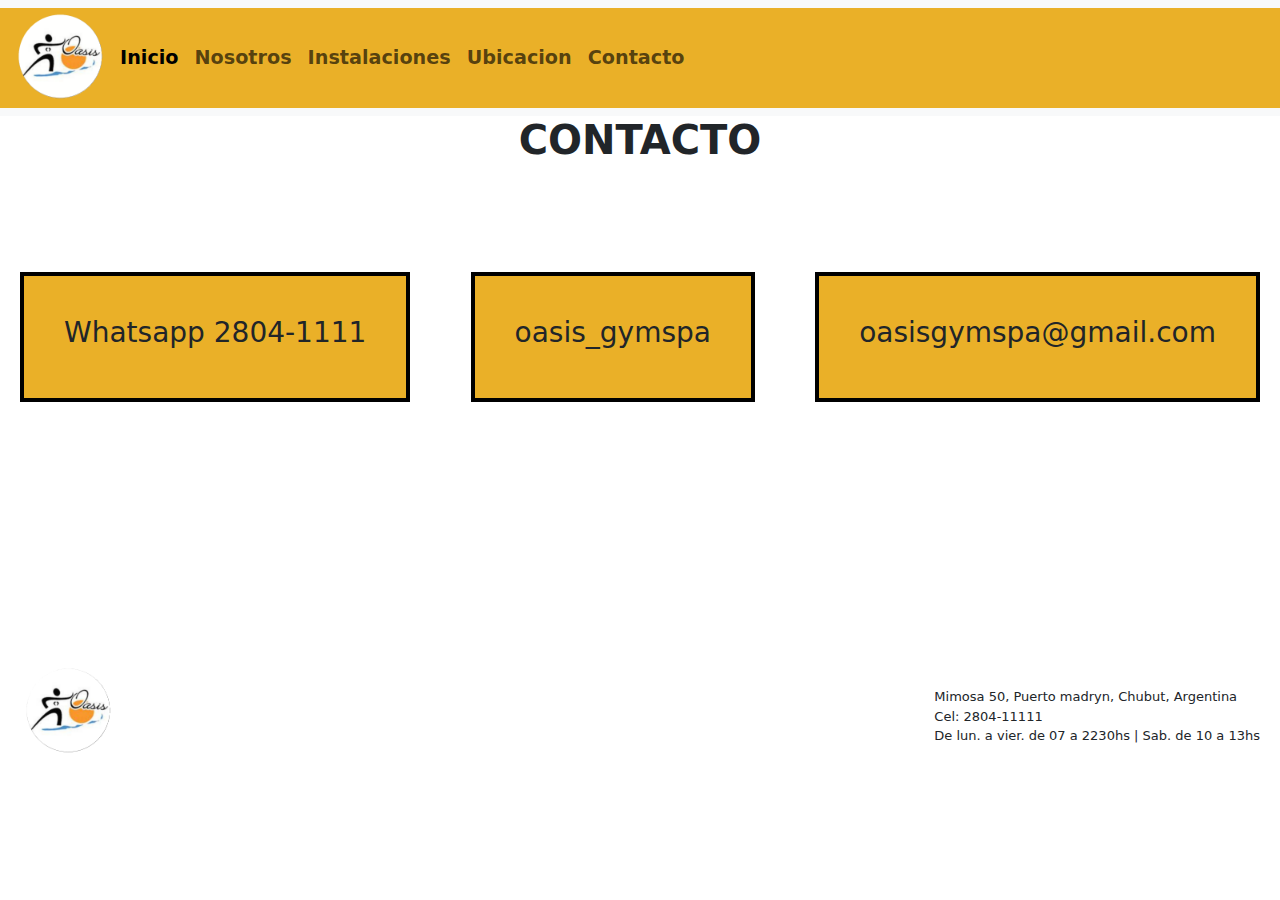
==== pages/contacto.html @ 8ba61565 "primer guardado" ====
<!DOCTYPE html>
<html lang="en">
<head>
  <meta charset="UTF-8">
  <meta name="viewport" content="width=device-width, initial-scale=1.0">
  <title>Document</title>
  
  <!-- bootstrap-->
  <link href="https://cdn.jsdelivr.net/npm/bootstrap@5.3.3/dist/css/bootstrap.min.css" rel="stylesheet" integrity="sha384-QWTKZyjpPEjISv5WaRU9OFeRpok6YctnYmDr5pNlyT2bRjXh0JMhjY6hW+ALEwIH" crossorigin="anonymous">
  <!-- css -->
  <link rel="stylesheet" href="../style.css">

</head>

<body>
  <header conteiner>

    <nav class="navbar navbar-expand-lg bg-body-tertiary">
        <div class="container-fluid">
         <section id="logosuperior">
          <img src="../multimedia/logo.png">
         </section>
          <button class="navbar-toggler" type="button" data-bs-toggle="collapse" data-bs-target="#navbarNav" aria-controls="navbarNav" aria-expanded="false" aria-label="Toggle navigation">
            <span class="navbar-toggler-icon"></span>
          </button>
          <div class="collapse navbar-collapse" id="navbarNav">
            <ul class="navbar-nav">
              <li class="nav-item">

                <a class="nav-link active" aria-current="page" href="../index.html">Inicio</a>
              </li>
              <li class="nav-item">
                <a class="nav-link" href="../pages/nosotros.html">Nosotros</a>
              </li>
              <li class="nav-item">
                <a class="nav-link" href="../pages/instalaciones.html">Instalaciones</a>
              </li>
              <li class="nav-item">
                <a class="nav-link" href="../pages/ubicacion.html">Ubicacion</a>
              </li>
              <li class="nav-item">
                <a class="nav-link" href="../pages/contacto.html">Contacto</a>
              </li>
            </ul>
          </div>
        </div>
      </nav>



  </header>


  <!--ACA VA EL TITULO  -->
  <H1>CONTACTO</H1>

  <!-- ACA VA LOS DATOS DE CONTACTO CON EL SIMBOLO QUE CORRESPONDE  -->


  <section id="contacto-conteiner"> 
    <section class="whatsapp"> 
     <h3>Whatsapp 2804-1111</h3>
    </section>
 
    <section class="instagram">
     <h3> <a href="https://www.instagram.com/oasis_gymspa?utm_source=ig_web_button_share_sheet&igsh=ZDNlZDc0MzIxNw=="></a> oasis_gymspa</H3>
    </section>

    <section class="email">
     <h3> oasisgymspa@gmail.com</h3>
    </section>
  </section>

  <!-- ACA VA EL LOGO Y LOS DATOS DE DIRECCION, TELEFONO Y HORARIOS -->
  <footer>
    <section id="logo">
     <img src="../multimedia/logo.png" alt="imagen del logo">
    </section>

    <section id="informacion">
      <p> Mimosa 50, Puerto madryn, Chubut, Argentina <br> Cel: 2804-11111 <br> De lun. a vier. de 07 a 2230hs | Sab. de 10 a 13hs</p>
    </section>
 </footer>

  




    <!--bootstrap-->
    <script src="https://cdn.jsdelivr.net/npm/bootstrap@5.3.3/dist/js/bootstrap.bundle.min.js" integrity="sha384-YvpcrYf0tY3lHB60NNkmXc5s9fDVZLESaAA55NDzOxhy9GkcIdslK1eN7N6jIeHz" crossorigin="anonymous"></script>
    
</body>
</html>
---- style.css ----
/* reseteo de margenes  */
*{ 
    margin: 0;
    padding: 0;
}


/* Header */

.container-fluid {
    background-color: #eab028;
    display: flex;
    flex-wrap: wrap;
}

.navbar-nav {font-size: larger;
    font-weight:bold;  
}

header #logosuperior img {max-height: 100px;}
  

    
/* body */

main {
    padding: 20px;
}
     
h1 { text-align: center;
font-weight: 800;}
h2 { text-align: center;}
h3 {text-decoration: none;}



#portada-conteiner {
display: grid;
grid-template-columns: 1fr;
grid-template-rows: auto auto;
gap: 20px;
}


.foto1 {width: 100%;
height: auto;}
.foto2 {width: 100%;
height: auto;}
.foto3 {width: 100%;
height: auto;}

.inferiorbody {
    display: grid;
    grid-template-columns: 1fr 1fr;
    gap: 20px;

    width: 100%;
    height: auto;

}


main section p { 
    text-align: center;
    font-weight: 500;
    font-size: x-large;
}

/* Nosotros  */

#nosotros-conteiner {background-color: black;}
.nosotros-titulo {color: #eab028;}

.casa { 
    width: 100%;
}

.historia {
    text-align: justify;
    font-weight: 500;
    font-size: x-large;
    padding: 20px;
    color: #eab028;

}

/* Carousel */

.carousel {margin: 20px auto;
max-width: 80%;       
}

.carousel-inner img {
    max-height: 400px;
    object-fit: cover;
}


/* Ubicacion */

#ubicacion-conteiner {
    display:flex;
    flex-direction: column;
    background-color: black;
}

.mapa {display: flex;
justify-content: center; }

.ubicacion p {text-align: center;
color: #eab028;
}

.titulo-ubicacion { color:#eab028 ;}


/* Contacto */

#contacto-conteiner {
    display: flex;
    flex-flow: row wrap;
    justify-content: space-between;
    padding-bottom: 240px;
    padding-left: 20px;
    padding-right: 20px;
    padding-top: 100px;
  

}

.whatsapp {
 padding: 40px;
 background-color:#eab028;
 border: 4px black solid;
}


.instagram{
    padding: 40px;
    background-color: #eab028;
    border: 4px black solid;
}

.email {
    padding: 40px;
    background-color: #eab028;
    border: 4px black solid;
}

/* PIE DE PAGINAA */

footer {
display: flex;
justify-content: space-between;
align-items: flex-end;
padding: 20px;

}

footer #informacion {font-size: small;}

footer #logo img { max-height: 100px}
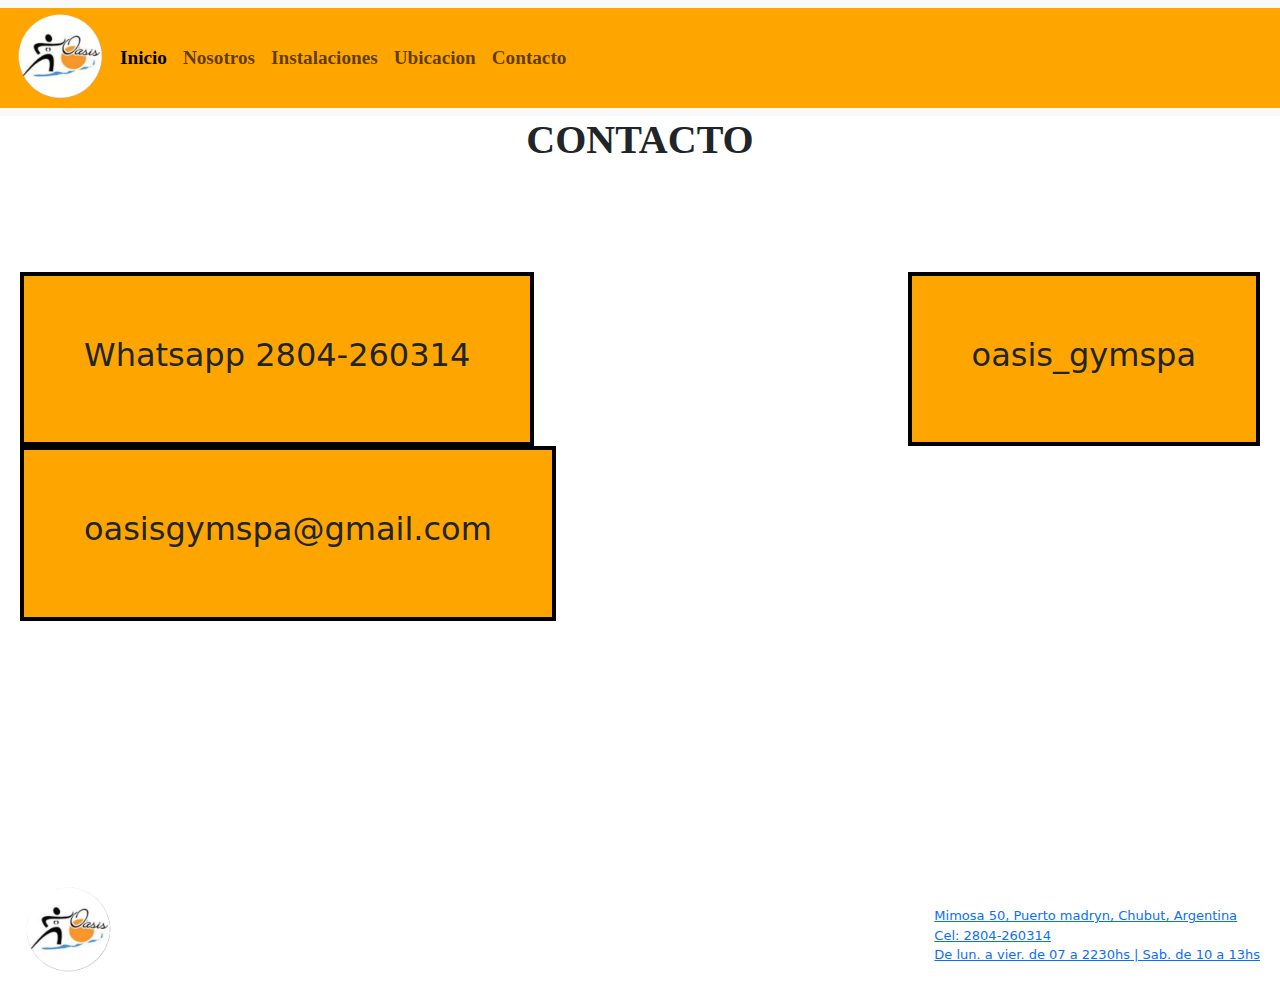
==== commit d4dd39e4: "3er entrega casi terminado" ====
--- a/pages/contacto.html
+++ b/pages/contacto.html
@@ -8,7 +8,7 @@
   <!-- bootstrap-->
   <link href="https://cdn.jsdelivr.net/npm/bootstrap@5.3.3/dist/css/bootstrap.min.css" rel="stylesheet" integrity="sha384-QWTKZyjpPEjISv5WaRU9OFeRpok6YctnYmDr5pNlyT2bRjXh0JMhjY6hW+ALEwIH" crossorigin="anonymous">
   <!-- css -->
-  <link rel="stylesheet" href="../style.css">
+  <link rel="stylesheet" href="../CSS/styles.css">
 
 </head>
 
@@ -18,6 +18,7 @@
     <nav class="navbar navbar-expand-lg bg-body-tertiary">
         <div class="container-fluid">
          <section id="logosuperior">
+          <a href="../index.html">
           <img src="../multimedia/logo.png">
          </section>
           <button class="navbar-toggler" type="button" data-bs-toggle="collapse" data-bs-target="#navbarNav" aria-controls="navbarNav" aria-expanded="false" aria-label="Toggle navigation">
@@ -56,31 +57,34 @@
 
   <!-- ACA VA LOS DATOS DE CONTACTO CON EL SIMBOLO QUE CORRESPONDE  -->
 
-
   <section id="contacto-conteiner"> 
     <section class="whatsapp"> 
-     <h3>Whatsapp 2804-1111</h3>
+     <h2>Whatsapp 2804-260314</h2>
     </section>
  
     <section class="instagram">
-     <h3> <a href="https://www.instagram.com/oasis_gymspa?utm_source=ig_web_button_share_sheet&igsh=ZDNlZDc0MzIxNw=="></a> oasis_gymspa</H3>
+     <h2> <a href="https://www.instagram.com/oasis_gymspa?utm_source=ig_web_button_share_sheet&igsh=ZDNlZDc0MzIxNw=="></a> oasis_gymspa</h2>
     </section>
 
     <section class="email">
-     <h3> oasisgymspa@gmail.com</h3>
+     <h2> oasisgymspa@gmail.com</h2>
     </section>
+    
   </section>
 
   <!-- ACA VA EL LOGO Y LOS DATOS DE DIRECCION, TELEFONO Y HORARIOS -->
   <footer>
-    <section id="logo">
-     <img src="../multimedia/logo.png" alt="imagen del logo">
+    <section class="footer-conteiner">
+      <section id="logo">
+        <a href="../index.html">
+        <img src="../multimedia/logo.png" alt="imagen del logo">
+      </section>
+  
+      <section id="informacion"> 
+       <P> Mimosa 50, Puerto madryn, Chubut, Argentina <br> Cel: 2804-260314 <br> De lun. a vier. de 07 a 2230hs | Sab. de 10 a 13hs</P>
+      </section>
     </section>
-
-    <section id="informacion">
-      <p> Mimosa 50, Puerto madryn, Chubut, Argentina <br> Cel: 2804-11111 <br> De lun. a vier. de 07 a 2230hs | Sab. de 10 a 13hs</p>
-    </section>
- </footer>
+  </footer>
 
   
 
--- a/CSS/styles.css
+++ b/CSS/styles.css
@@ -0,0 +1,184 @@
+.box {
+  width: 200px;
+  height: 100px;
+  border: 1px solid black;
+  border-radius: 5px;
+}
+
+/* reseteo de margenes  */
+* {
+  margin: 0;
+  padding: 0;
+}
+
+/* Estilo del HEADER */
+.container-fluid {
+  background-color: orange;
+  display: flex;
+  flex-wrap: wrap;
+}
+
+.navbar-nav {
+  font-size: larger;
+  font-weight: bold;
+  font-family: "Cambria, Cochin, Georgia, Times, 'Times New Roman', serif;";
+}
+
+header #logosuperior img {
+  max-height: 100px;
+}
+
+/* Estilo main */
+main {
+  padding: 20px;
+}
+
+h1 {
+  text-align: center;
+  font-weight: 800;
+  font-family: "Gill Sans', 'Gill Sans MT', Calibri, 'Trebuchet MS', sans-serif";
+}
+
+#portada-conteiner {
+  display: grid;
+  grid-template-columns: 1fr;
+  grid-template-rows: auto auto;
+  gap: 20px;
+}
+
+.foto1 {
+  width: 100%;
+  height: auto;
+}
+
+.foto2 {
+  width: 100%;
+  height: auto;
+}
+
+.foto3 {
+  width: 100%;
+  height: auto;
+}
+
+.inferiorbody {
+  display: grid;
+  grid-template-columns: 1fr 1fr;
+  gap: 20px;
+  width: 100%;
+  height: auto;
+}
+
+main section p {
+  text-align: center;
+  font-weight: 500;
+  font-size: x-large;
+  font-family: "nunito";
+}
+
+/* NOSOTROS */
+#nosotros-conteiner {
+  background-color: black;
+}
+
+.nosotros-titulo {
+  color: orange;
+}
+
+.casa {
+  width: 100%;
+}
+
+.historia {
+  text-align: justify;
+  font-weight: 500;
+  font-size: x-large;
+  padding: 20px;
+  color: orange;
+}
+
+/* Estilo de Carousel */
+.carousel {
+  margin: 20px auto;
+  max-width: 80%;
+}
+
+.carousel-inner img {
+  max-height: 400px 200px;
+  object-fit: cover;
+}
+
+/* Estilo de ubicacion */
+#ubicacion-conteiner {
+  display: flex;
+  flex-direction: column;
+  background-color: black;
+}
+
+.mapa {
+  display: flex;
+  justify-content: center;
+}
+
+.ubicacion p {
+  text-align: center;
+  color: #eab028;
+}
+
+.titulo-ubicacion {
+  color: orange;
+}
+
+/* Contacto */
+.box {
+  width: 200px;
+  height: 100px;
+  border: 1px solid black;
+  border-radius: 5px;
+}
+
+#contacto-conteiner {
+  display: flex;
+  flex-flow: row wrap;
+  justify-content: space-between;
+  padding-bottom: 240px;
+  padding-left: 20px;
+  padding-right: 20px;
+  padding-top: 100px;
+}
+
+.whatsapp {
+  padding: 60px;
+  background-color: orange;
+  border: 4px black solid;
+}
+
+.instagram {
+  padding: 60px;
+  background-color: orange;
+  border: 4px black solid;
+}
+
+.email {
+  padding: 60px;
+  background-color: orange;
+  border: 4px black solid;
+}
+
+/* PIE DE PAGINAA */
+.footer-conteiner {
+  display: flex;
+  justify-content: space-between;
+  align-items: flex-end;
+  padding: 20px;
+}
+
+footer #informacion {
+  font-size: small;
+}
+
+footer #logo img {
+  max-height: 100px;
+}
+
+/*# sourceMappingURL=styles.css.map */
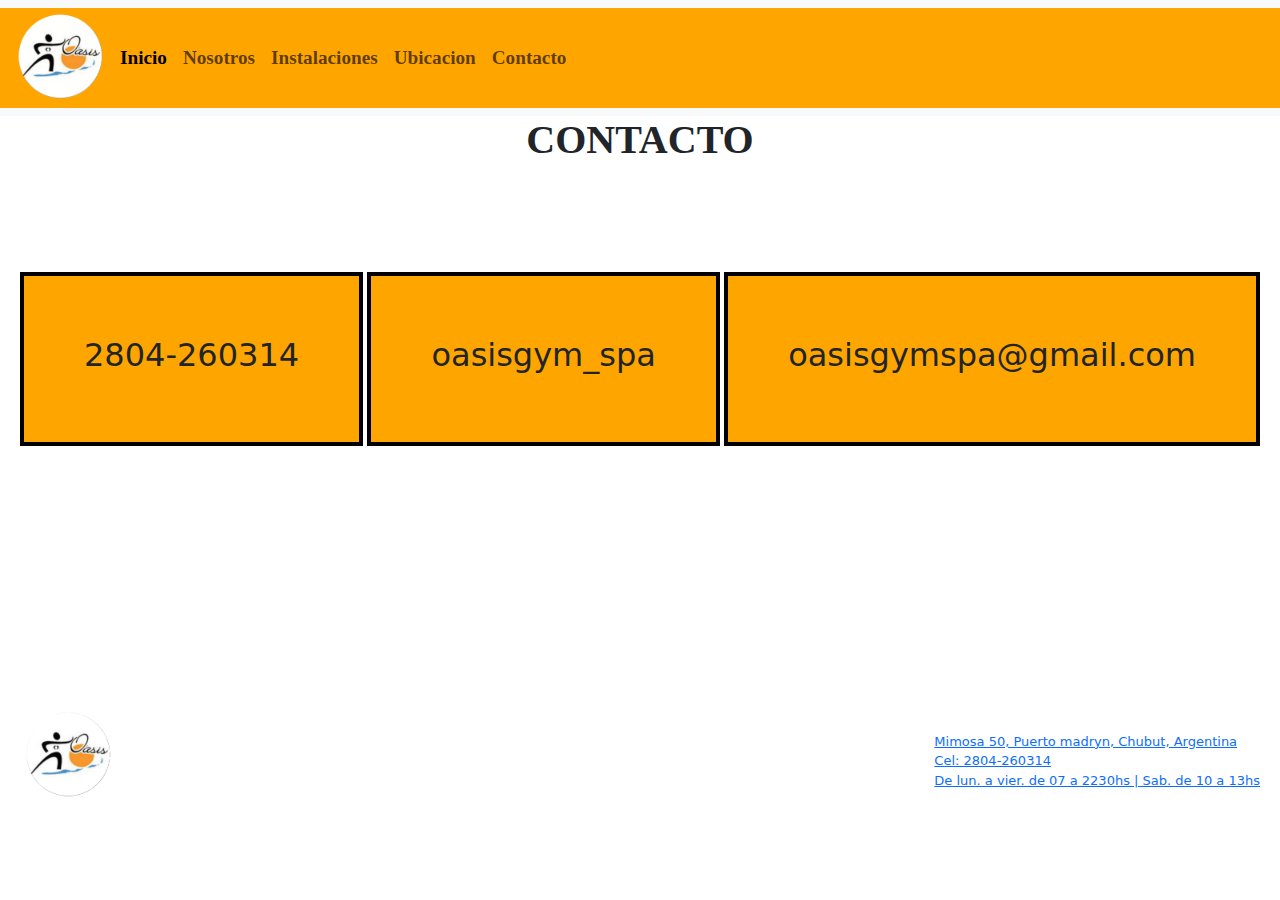
==== commit 7f8ecdf7: "3er entrega terminada" ====
--- a/pages/contacto.html
+++ b/pages/contacto.html
@@ -59,11 +59,11 @@
 
   <section id="contacto-conteiner"> 
     <section class="whatsapp"> 
-     <h2>Whatsapp 2804-260314</h2>
+     <h2> 2804-260314</h2>
     </section>
  
     <section class="instagram">
-     <h2> <a href="https://www.instagram.com/oasis_gymspa?utm_source=ig_web_button_share_sheet&igsh=ZDNlZDc0MzIxNw=="></a> oasis_gymspa</h2>
+     <h2> oasisgym_spa</h2>
     </section>
 
     <section class="email">
--- a/CSS/styles.css
+++ b/CSS/styles.css
@@ -1,8 +1,8 @@
-.box {
-  width: 200px;
-  height: 100px;
-  border: 1px solid black;
-  border-radius: 5px;
+.box, .email, .instagram, .whatsapp {
+  padding: 60px;
+  background-color: orange;
+  border: 4px black solid;
+  cursor: pointer;
 }
 
 /* reseteo de margenes  */
@@ -129,12 +129,12 @@
   color: orange;
 }
 
-/* Contacto */
-.box {
-  width: 200px;
-  height: 100px;
-  border: 1px solid black;
-  border-radius: 5px;
+/* Estilo de Contacto */
+.box, .email, .instagram, .whatsapp {
+  padding: 60px;
+  background-color: orange;
+  border: 4px black solid;
+  cursor: pointer;
 }
 
 #contacto-conteiner {
@@ -147,22 +147,19 @@
   padding-top: 100px;
 }
 
-.whatsapp {
-  padding: 60px;
-  background-color: orange;
-  border: 4px black solid;
+.whatsapp:hover {
+  background-color: black;
+  color: orange;
 }
 
-.instagram {
-  padding: 60px;
-  background-color: orange;
-  border: 4px black solid;
+.instagram:hover {
+  background-color: black;
+  color: orange;
 }
 
-.email {
-  padding: 60px;
-  background-color: orange;
-  border: 4px black solid;
+.email:hover {
+  background-color: black;
+  color: orange;
 }
 
 /* PIE DE PAGINAA */
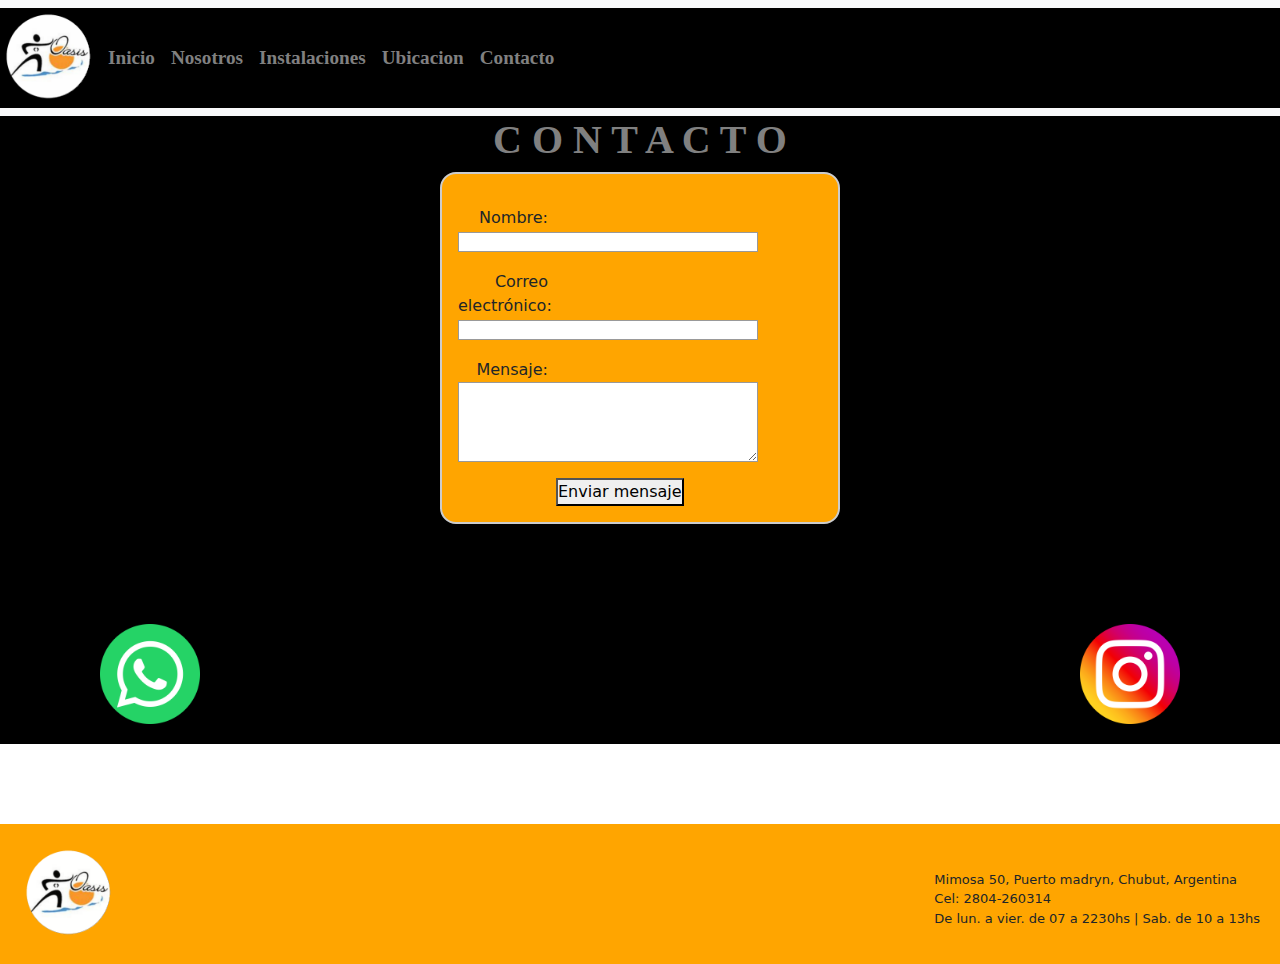
==== commit 513d5fde: "proyecto en fase final" ====
--- a/pages/contacto.html
+++ b/pages/contacto.html
@@ -13,13 +13,13 @@
 </head>
 
 <body>
-  <header conteiner>
+  <header>
+   <section class="header-conteiner">
 
     <nav class="navbar navbar-expand-lg bg-body-tertiary">
         <div class="container-fluid">
          <section id="logosuperior">
-          <a href="../index.html">
-          <img src="../multimedia/logo.png">
+          <a href="../index.html"> <img src="../multimedia/logo.png" alt="imagen del logo"> </a>
          </section>
           <button class="navbar-toggler" type="button" data-bs-toggle="collapse" data-bs-target="#navbarNav" aria-controls="navbarNav" aria-expanded="false" aria-label="Toggle navigation">
             <span class="navbar-toggler-icon"></span>
@@ -27,8 +27,7 @@
           <div class="collapse navbar-collapse" id="navbarNav">
             <ul class="navbar-nav">
               <li class="nav-item">
-
-                <a class="nav-link active" aria-current="page" href="../index.html">Inicio</a>
+                <a class="nav-link" aria-current="page" href="../index.html">Inicio</a>
               </li>
               <li class="nav-item">
                 <a class="nav-link" href="../pages/nosotros.html">Nosotros</a>
@@ -47,37 +46,52 @@
         </div>
       </nav>
 
-
+   </section>
 
   </header>
 
 
-  <!--ACA VA EL TITULO  -->
-  <H1>CONTACTO</H1>
+ <!--ACA VA EL TITULO  -->
 
-  <!-- ACA VA LOS DATOS DE CONTACTO CON EL SIMBOLO QUE CORRESPONDE  -->
+  <section id="contacto-conteiner">
+    <H1>C O N T A C T O</H1>
 
-  <section id="contacto-conteiner"> 
-    <section class="whatsapp"> 
-     <h2> 2804-260314</h2>
-    </section>
+   <!-- ACA VA LOS DATOS DE CONTACTO CON EL SIMBOLO QUE CORRESPONDE  -->
  
-    <section class="instagram">
-     <h2> oasisgym_spa</h2>
+    <form action="form.php" method="post">
+      <ul>
+        <li>
+         <label for="name">Nombre:</label>
+         <input type="text" id="name" name="user_name" />
+        </li>
+        <li>
+         <label for="mail">Correo electrónico:</label>
+         <input type="email" id="mail" name="user_mail" />
+        </li>
+        <li>
+         <label for="msg">Mensaje:</label>
+         <textarea id="msg" name="user_message"></textarea>
+        </li>
+      </ul>
+        <li class="button">
+         <button type="submit">Enviar mensaje</button>
+        </li>
+    </form>
+  
+    <section class="redes">
+
+     <a href="https://wa.link/imkgxm"> <img src="../multimedia/whatsapp.png" alt="icono de whatsapp" class="whatsapp"></a>
+     <a href="https://www.instagram.com/oasis_gymspa/"> <img src="../multimedia/instagram.png" alt="icono de instagram" class="instagram"></a>
+
     </section>
 
-    <section class="email">
-     <h2> oasisgymspa@gmail.com</h2>
-    </section>
-    
   </section>
-
+ 
   <!-- ACA VA EL LOGO Y LOS DATOS DE DIRECCION, TELEFONO Y HORARIOS -->
   <footer>
     <section class="footer-conteiner">
       <section id="logo">
-        <a href="../index.html">
-        <img src="../multimedia/logo.png" alt="imagen del logo">
+        <a href="../index.html"> <img src="../multimedia/logo.png" alt="imagen del logo"> </a>
       </section>
   
       <section id="informacion"> 
--- a/CSS/styles.css
+++ b/CSS/styles.css
@@ -1,8 +1,7 @@
-.box, .email, .instagram, .whatsapp {
-  padding: 60px;
-  background-color: orange;
-  border: 4px black solid;
+.box, .instagram, .whatsapp {
   cursor: pointer;
+  margin: 0 auto;
+  width: 100px;
 }
 
 /* reseteo de margenes  */
@@ -13,9 +12,11 @@
 
 /* Estilo del HEADER */
 .container-fluid {
-  background-color: orange;
+  background-color: black;
   display: flex;
   flex-wrap: wrap;
+  padding: 0;
+  margin: 0;
 }
 
 .navbar-nav {
@@ -24,19 +25,37 @@
   font-family: "Cambria, Cochin, Georgia, Times, 'Times New Roman', serif;";
 }
 
-header #logosuperior img {
+.nav-link {
+  color: #808080;
+}
+
+.nav-link:hover {
+  color: orange;
+}
+
+.header-conteiner #logosuperior img {
   max-height: 100px;
+}
+
+.navbar-toggler-icon {
+  color: gray;
+}
+
+.navbar-toggler {
+  color: orange;
 }
 
 /* Estilo main */
 main {
   padding: 20px;
+  background-color: black;
 }
 
 h1 {
   text-align: center;
   font-weight: 800;
   font-family: "Gill Sans', 'Gill Sans MT', Calibri, 'Trebuchet MS', sans-serif";
+  color: grey;
 }
 
 #portada-conteiner {
@@ -74,6 +93,7 @@
   font-weight: 500;
   font-size: x-large;
   font-family: "nunito";
+  color: grey;
 }
 
 /* NOSOTROS */
@@ -97,6 +117,10 @@
   color: orange;
 }
 
+#instalaciones-conteiner {
+  background-color: black;
+}
+
 /* Estilo de Carousel */
 .carousel {
   margin: 20px auto;
@@ -130,44 +154,85 @@
 }
 
 /* Estilo de Contacto */
-.box, .email, .instagram, .whatsapp {
-  padding: 60px;
+.box, .instagram, .whatsapp {
+  cursor: pointer;
+  margin: 0 auto;
+  width: 100px;
+}
+
+#contacto-conteiner {
+  background-color: black;
+}
+
+form {
+  margin: 0 auto;
+  width: 400px;
+  padding: 1em;
+  border: 2px solid #ccc;
+  border-radius: 1em;
   background-color: orange;
-  border: 4px black solid;
-  cursor: pointer;
-}
-
-#contacto-conteiner {
-  display: flex;
-  flex-flow: row wrap;
+}
+
+ul {
+  list-style: none;
+  padding: 0;
+  margin: 0;
+}
+
+form li {
+  margin-top: 1em;
+}
+
+label {
+  display: inline-block;
+  width: 90px;
+  text-align: right;
+}
+
+input,
+textarea {
+  font: 1em sans-serif;
+  width: 300px;
+  box-sizing: border-box;
+  border: 1px solid #999;
+}
+
+input:focus,
+textarea:focus {
+  border-color: #000;
+}
+
+textarea {
+  vertical-align: top;
+  height: 5em;
+}
+
+.button {
+  padding-left: 90px;
+  margin-left: 0.5em;
+  list-style: none;
+}
+
+.redes {
+  margin: 5pc;
+  display: flex;
   justify-content: space-between;
-  padding-bottom: 240px;
-  padding-left: 20px;
-  padding-right: 20px;
-  padding-top: 100px;
-}
-
-.whatsapp:hover {
-  background-color: black;
-  color: orange;
-}
-
-.instagram:hover {
-  background-color: black;
-  color: orange;
-}
-
-.email:hover {
-  background-color: black;
-  color: orange;
-}
-
+  align-items: flex-end;
+  padding: 20px;
+}
+
+/*@media (max-width:700ox) {
+    #contacto-conteiner {
+        flex-direction: column;
+
+}}*/
 /* PIE DE PAGINAA */
 .footer-conteiner {
   display: flex;
   justify-content: space-between;
   align-items: flex-end;
   padding: 20px;
+  background-color: orange;
 }
 
 footer #informacion {
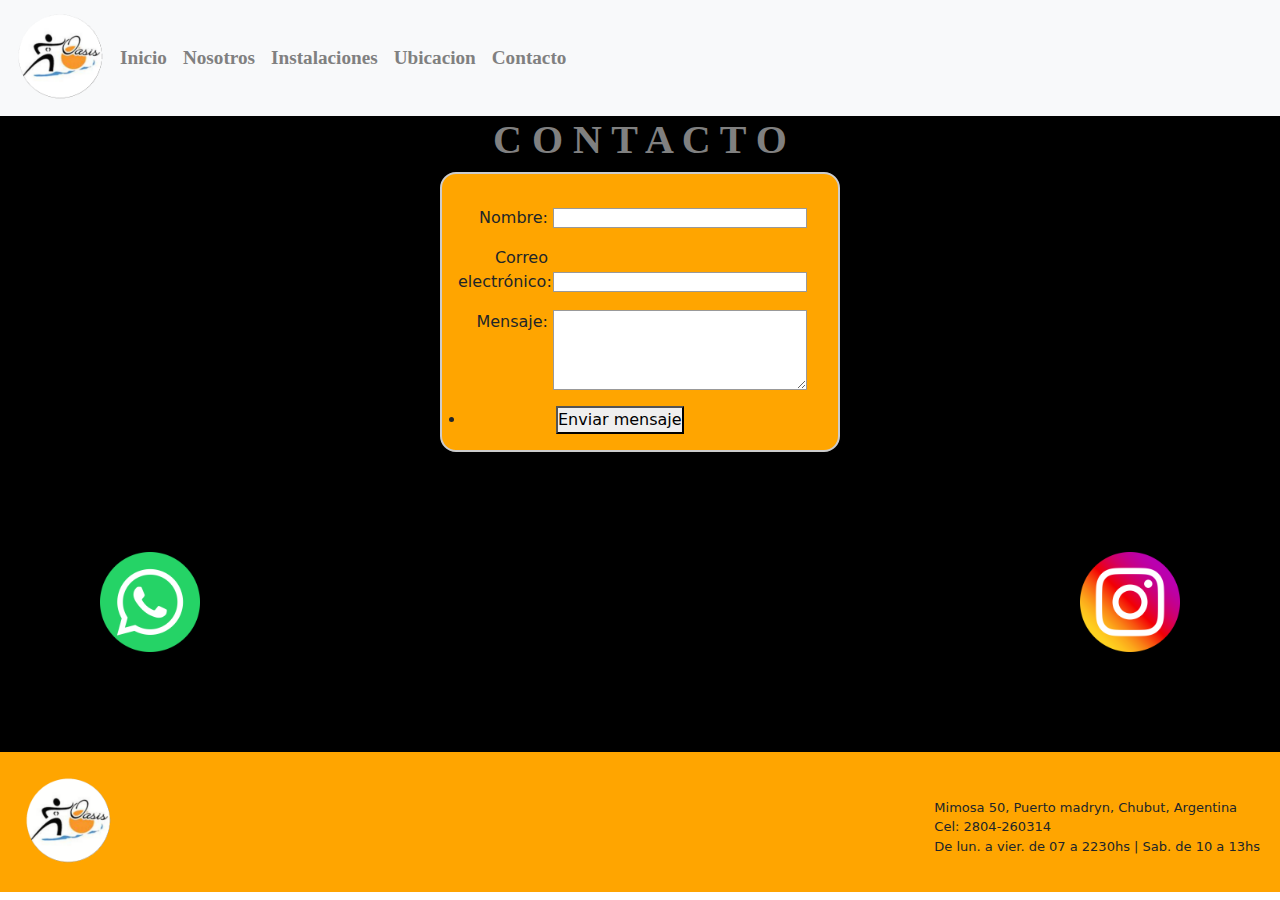
==== commit 58c1cf59: "TRABAJO FINAL FINALIZADO" ====
--- a/pages/contacto.html
+++ b/pages/contacto.html
@@ -3,13 +3,15 @@
 <head>
   <meta charset="UTF-8">
   <meta name="viewport" content="width=device-width, initial-scale=1.0">
-  <title>Document</title>
-  
+  <meta name= "description" content="Contáctanos en Oasis Gym para más información sobre nuestros servicios, clases y membresías. ¡Estamos aquí para ayudarte a alcanzar tus metas de fitness!">
+  <meta name= "keywords" content="Instagram Oasis, Whatsapp Oasis, informacion Oasis">
   <!-- bootstrap-->
   <link href="https://cdn.jsdelivr.net/npm/bootstrap@5.3.3/dist/css/bootstrap.min.css" rel="stylesheet" integrity="sha384-QWTKZyjpPEjISv5WaRU9OFeRpok6YctnYmDr5pNlyT2bRjXh0JMhjY6hW+ALEwIH" crossorigin="anonymous">
   <!-- css -->
   <link rel="stylesheet" href="../CSS/styles.css">
-
+  <!-- Favicon -->
+  <link rel= "shortcut icon" href="../multimedia/favicon.ico" type="image/x-icon">
+  <title>Contacto | Oasis</title>
 </head>
 
 <body>
--- a/CSS/styles.css
+++ b/CSS/styles.css
@@ -1,3 +1,4 @@
+@charset "UTF-8";
 .box, .instagram, .whatsapp {
   cursor: pointer;
   margin: 0 auto;
@@ -11,8 +12,7 @@
 }
 
 /* Estilo del HEADER */
-.container-fluid {
-  background-color: black;
+class\=“navbar navbar-expand-lg bg-body-tertiary p-0” .container-fluid {
   display: flex;
   flex-wrap: wrap;
   padding: 0;
@@ -91,11 +91,18 @@
 main section p {
   text-align: center;
   font-weight: 500;
+  padding-top: 20px;
   font-size: x-large;
   font-family: "nunito";
   color: grey;
 }
 
+@media (max-width: 600px) {
+  .inferiorbody {
+    grid-template-columns: 1fr;
+    gap: 10px;
+  }
+}
 /* NOSOTROS */
 #nosotros-conteiner {
   background-color: black;
@@ -118,6 +125,8 @@
 }
 
 #instalaciones-conteiner {
+  display: flex;
+  flex-direction: column;
   background-color: black;
 }
 
@@ -142,6 +151,7 @@
 .mapa {
   display: flex;
   justify-content: center;
+  padding-bottom: 20px;
 }
 
 .ubicacion p {
@@ -161,12 +171,15 @@
 }
 
 #contacto-conteiner {
+  display: flex;
+  flex-direction: column;
   background-color: black;
 }
 
 form {
   margin: 0 auto;
-  width: 400px;
+  width: 90%;
+  max-width: 400px;
   padding: 1em;
   border: 2px solid #ccc;
   border-radius: 1em;
@@ -192,7 +205,7 @@
 input,
 textarea {
   font: 1em sans-serif;
-  width: 300px;
+  width: calc(100% - 110px); /* Ancho dinámico */
   box-sizing: border-box;
   border: 1px solid #999;
 }
@@ -210,7 +223,6 @@
 .button {
   padding-left: 90px;
   margin-left: 0.5em;
-  list-style: none;
 }
 
 .redes {
@@ -221,11 +233,38 @@
   padding: 20px;
 }
 
-/*@media (max-width:700ox) {
-    #contacto-conteiner {
-        flex-direction: column;
-
-}}*/
+/* Media query para pantallas pequeñas */
+@media (max-width: 600px) {
+  form {
+    width: 100%;
+    padding: 0.5em;
+    border-radius: 0.5em;
+  }
+  label {
+    display: block;
+    width: 100%;
+    text-align: left;
+    margin-bottom: 0.5em;
+  }
+  input,
+  textarea {
+    width: 100%;
+  }
+  .button {
+    padding-left: 0;
+    margin-left: 0;
+    text-align: center;
+  }
+  .redes {
+    margin: 2pc; /* Ajustar margen para pantallas pequeñas */
+    flex-direction: row; /* Cambiar dirección a columna */
+    align-items: center; /* Centrar elementos */
+    padding: 10px; /* Ajustar padding para pantallas pequeñas */
+  }
+  .box, .whatsapp, .instagram {
+    width: 50px;
+  }
+}
 /* PIE DE PAGINAA */
 .footer-conteiner {
   display: flex;
